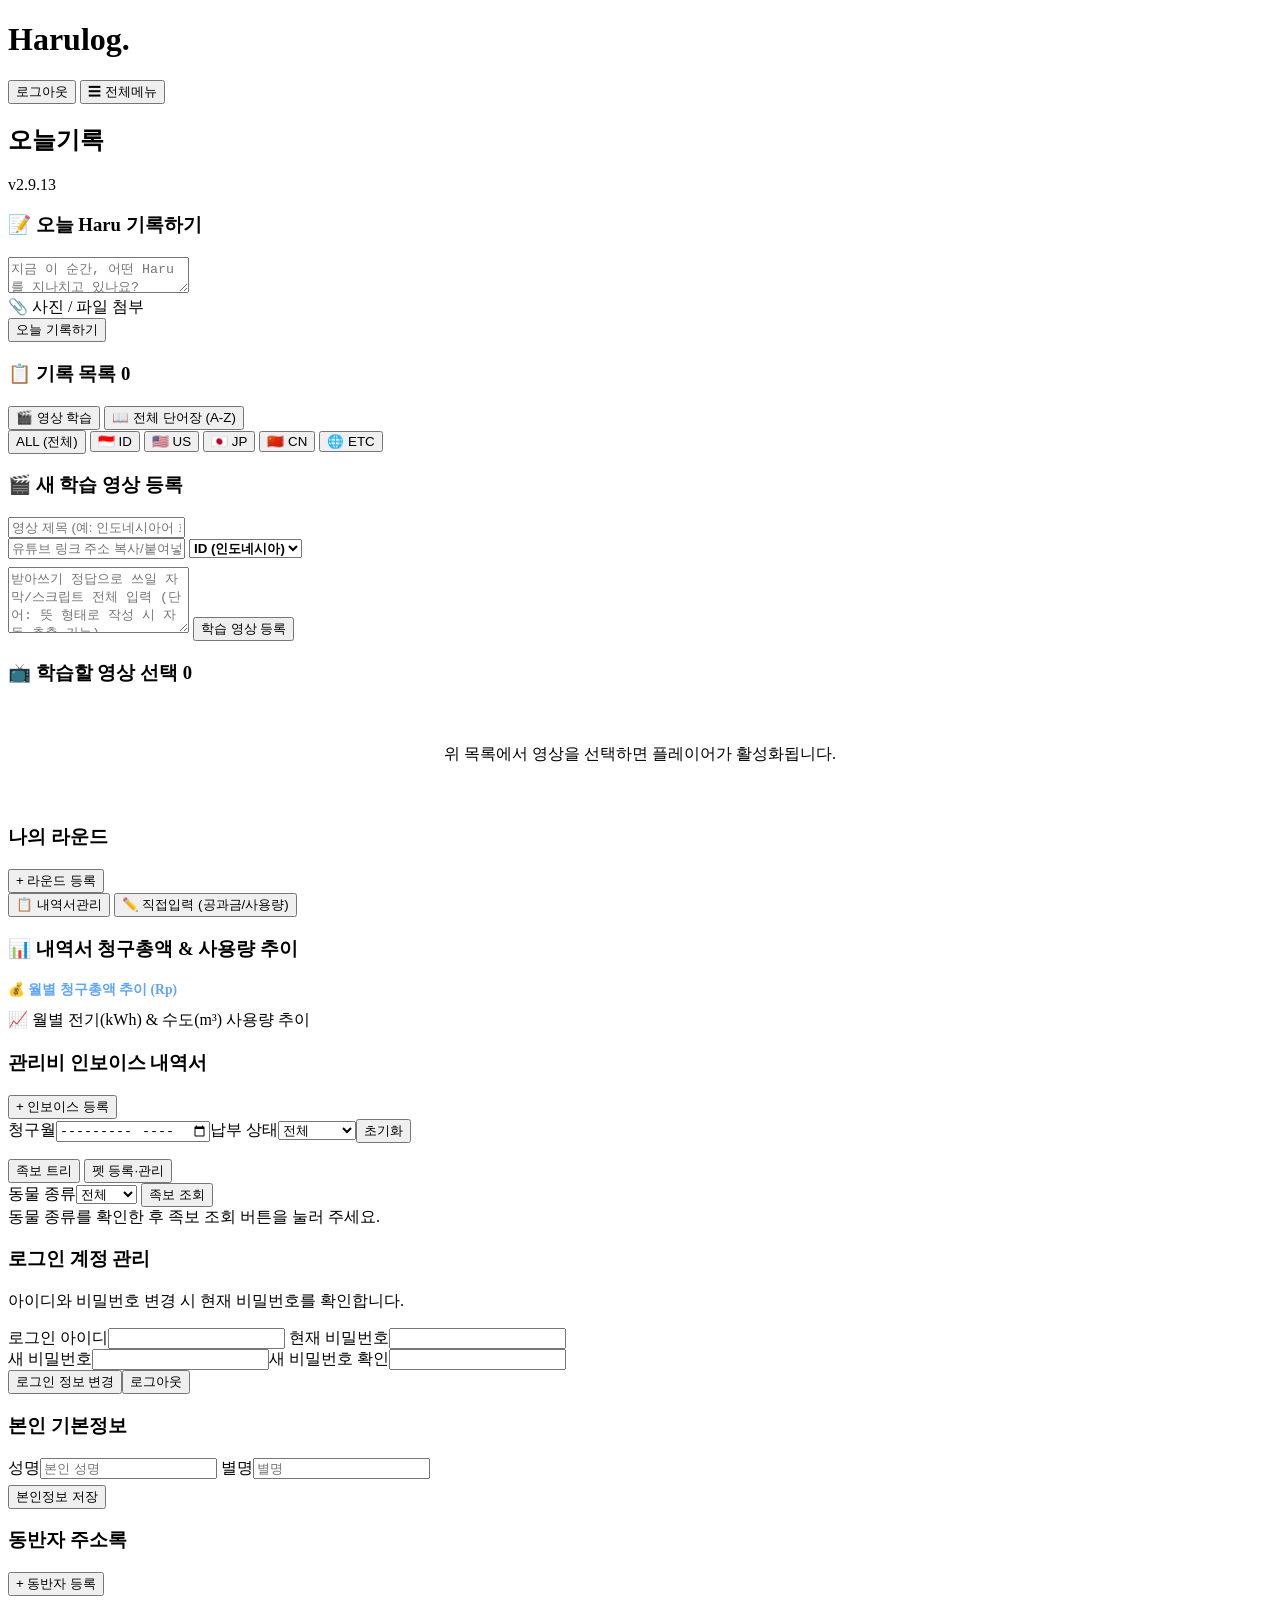
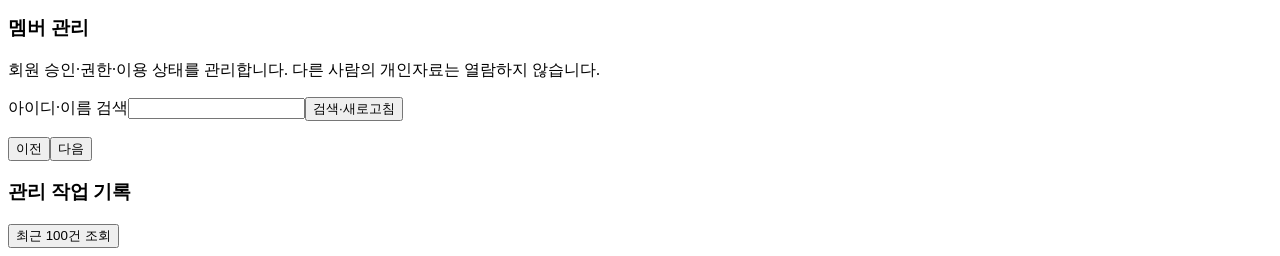
==== static/index.html @ b74c1098 "Update HaruLog for Cloudflare Pages (2026-10-30 15:25:50)" ====
<!DOCTYPE html>
<html lang="ko">
<head>
    <meta charset="UTF-8">
    <meta name="viewport" content="width=device-width, initial-scale=1.0, user-scalable=no, viewport-fit=cover">
    <title>HaruLog</title>
    <meta name="harulog-csrf" content="__HARULOG_CSRF__">
    <link rel="stylesheet" href="static/style.css?v=2.9.13">
</head>
<body>
    <div class="mobile-container">
        <!-- HaruLog v1.9.0: 확장 가능한 전체메뉴 -->
        <header class="app-header">
            <div class="header-bar">
                <div class="brand-lockup"><h1>Harulog<span>.</span></h1><span id="adminBadge" class="admin-badge" hidden>ADMIN</span></div>
                <button type="button" class="btn-log-action" onclick="logoutHaruLog()">로그아웃</button>
                <button type="button" id="menuToggle" class="menu-toggle" aria-expanded="false" aria-controls="mainMenu" onclick="toggleMainMenu()">☰ 전체메뉴</button>
            </div>
            <nav id="mainMenu" class="tab-menu" aria-label="메인메뉴" hidden>
                <button type="button" class="tab-btn active" data-tab="log-tab" aria-current="page" onclick="switchTab('log-tab', this)"><span aria-hidden="true">📝</span>오늘기록</button>
                <button type="button" class="tab-btn" data-tab="study-tab" onclick="switchTab('study-tab', this)"><span aria-hidden="true">📚</span>Haru스터디</button>
                <button type="button" class="tab-btn" data-tab="score-tab" onclick="switchTab('score-tab', this)"><span aria-hidden="true">⛳</span>스코어관리</button>
                <button type="button" class="tab-btn" data-tab="expense-tab" onclick="switchTab('expense-tab', this)"><span aria-hidden="true">🧾</span>공과금관리</button>
                <button type="button" class="tab-btn" data-tab="pets-tab" onclick="switchTab('pets-tab', this)"><span aria-hidden="true">🐾</span>펫스토리</button>
                <button type="button" class="tab-btn" data-tab="settings-tab" onclick="switchTab('settings-tab', this)"><span aria-hidden="true">⚙️</span>개인설정</button>
                <button type="button" id="adminMenu" class="tab-btn admin-only" data-tab="admin-tab" onclick="switchTab('admin-tab', this)" hidden><span aria-hidden="true">🔐</span>관리자</button>
            </nav>
        </header>
        <main id="mainContent">
            <p id="migrationNotice" class="input-card" role="status" hidden></p>
            <div class="page-heading"><h2 id="currentPageTitle" tabindex="-1">오늘기록</h2><span class="app-version">v2.9.13</span></div>
            <!-- 1. 오늘기록 탭 -->
            <section id="log-tab" class="tab-content active">
                <div class="input-card log-create-card">
                    <h3>📝 오늘 Haru 기록하기</h3>
                    <textarea id="logInput" placeholder="지금 이 순간, 어떤 Haru를 지나치고 있나요?"></textarea>
                    
                    <!-- 파일 첨부 영역 -->
                    <div class="file-attach-bar">
                        <label for="logFileInput" class="btn-file-select">
                            <span>📎 사진 / 파일 첨부</span>
                        </label>
                        <input type="file" id="logFileInput" accept="image/*,.pdf,.txt,.zip" style="display:none;" onchange="handleLogFileSelect(event)">
                        
                        <!-- 선택된 파일 미리보기 박스 -->
                        <div id="filePreviewWrap" class="file-preview-wrap" style="display:none;">
                            <div class="file-preview-info">
                                <img id="filePreviewImage" class="preview-thumb" style="display:none;" alt="미리보기">
                                <span id="filePreviewIcon" class="preview-icon">📄</span>
                                <span id="filePreviewName" class="preview-filename"></span>
                            </div>
                            <button type="button" class="btn-file-clear" onclick="clearSelectedLogFile()" title="첨부 취소">✕</button>
                        </div>
                    </div>

                    <button class="btn-submit" onclick="saveLog()">오늘 기록하기</button>
                </div>
                
                <!-- 타임라인 기록 목록 -->
                <div class="timeline-header">
                    <h3>📋 기록 목록 <span id="logCountBadge" class="count-badge">0</span></h3>
                </div>
                <div class="timeline" id="timelineContainer"></div>
            </section>

            <!-- 2. Haru스터디 탭 -->
            <section id="study-tab" class="tab-content">
                <!-- Haru스터디 상단 서브 탭 바 -->
                <div class="sub-tab-bar home-form-row">
                    <button type="button" id="subtabStudyVideoBtn" class="sub-tab-btn active" onclick="switchStudySubTab('video')">🎬 영상 학습</button>
                    <button type="button" id="subtabStudyVocabBtn" class="sub-tab-btn" onclick="switchStudySubTab('vocab')">📖 전체 단어장 (A-Z)</button>
                </div>

                <!-- 2-1. 영상 학습 영역 -->
                <div id="studyVideoView">
                    <!-- 언어별 스터디 선택 필터 바 -->
                    <div class="study-lang-filter-bar" id="studyLangFilterBar">
                        <button type="button" class="lang-filter-btn active" data-lang="ALL" onclick="filterStudyVideos('ALL', this)">ALL (전체)</button>
                        <button type="button" class="lang-filter-btn" data-lang="ID" onclick="filterStudyVideos('ID', this)">🇮🇩 ID</button>
                        <button type="button" class="lang-filter-btn" data-lang="US" onclick="filterStudyVideos('US', this)">🇺🇸 US</button>
                        <button type="button" class="lang-filter-btn" data-lang="JP" onclick="filterStudyVideos('JP', this)">🇯🇵 JP</button>
                        <button type="button" class="lang-filter-btn" data-lang="CN" onclick="filterStudyVideos('CN', this)">🇨🇳 CN</button>
                        <button type="button" class="lang-filter-btn" data-lang="ETC" onclick="filterStudyVideos('ETC', this)">🌐 ETC</button>
                    </div>

                    <div class="input-card">
                        <h3>🎬 새 학습 영상 등록</h3>
                        <input type="text" id="videoTitle" placeholder="영상 제목 (예: 인도네시아어 회화)">
                        <div class="home-form-row-top">
                            <input type="text" id="videoUrl" placeholder="유튜브 링크 주소 복사/붙여넣기" class="home-field-wide">
                            <select id="videoLanguage" style="flex:1; font-weight:600;">
                                <option value="ID" selected>ID (인도네시아)</option>
                                <option value="US">US (영어)</option>
                                <option value="JP">JP (일본어)</option>
                                <option value="CN">CN (중국어)</option>
                                <option value="ETC">ETC (기타)</option>
                            </select>
                        </div>
                        <textarea id="videoScript" placeholder="받아쓰기 정답으로 쓰일 자막/스크립트 전체 입력 (단어: 뜻 형태로 작성 시 자동 추출 가능)" style="height:60px; margin-top:8px;"></textarea>
                        <button class="btn-submit" onclick="saveVideo()">학습 영상 등록</button>
                    </div>
                    <div class="video-section">
                        <div class="video-section-header">
                            <h3>📺 학습할 영상 선택 <span id="videoCountBadge" class="count-badge">0</span></h3>
                            <button type="button" id="btnToggleVideoList" class="btn-toggle-list" onclick="toggleVideoListExpand()" style="display:none;">전체보기 ▾</button>
                        </div>
                        <div class="video-grid-list" id="videoBadgeContainer"></div>
                        <div class="player-wrapper" id="playerWrapper">
                            <div style="color:var(--text-muted); text-align:center; padding:40px 0;">위 목록에서 영상을 선택하면 플레이어가 활성화됩니다.</div>
                        </div>
                        <div class="selected-video-bar" id="selectedVideoBar" style="display:none;">
                            <span id="selectedVideoTitle" class="selected-video-title"></span>
                            <div class="home-compact-actions">
                                <button type="button" class="btn-edit-video" onclick="openScriptVocabModal()" style="border-color:#38bdf8; color:#38bdf8;">📖 단어장 생성</button>
                                <button type="button" class="btn-edit-video" onclick="openEditVideoModal()">✏️ 수정</button>
                                <button type="button" id="deleteVideoButton" class="btn-edit-video btn-delete-video" onclick="deleteSelectedVideo()">삭제</button>
                            </div>
                        </div>
                    </div>
                    <div class="study-workspace" id="studyWorkspace" style="display:none;">
                        <div class="input-card">
                            <h3>✍️ 실시간 받아쓰기 (Dictation)</h3>
                            <textarea id="dictationInput" placeholder="영상을 들으며 받아쓰기를 작성해보세요."></textarea>
                            <button type="button" id="saveDictationButton" class="btn-submit" onclick="saveDictation()" disabled>받아쓰기 저장</button>
                            <button class="btn-submit" onclick="checkDictation()" style="background-color: var(--point-color); color:#000;">정답 매칭 확인</button>
                            <div id="dictationResult" class="result-box"></div>
                        </div>
                        <div class="input-card">
                            <div class="toggle-header" onclick="toggleScript()">
                                <h3>📖 정답 스크립트 확인</h3>
                                <span id="toggleIcon">▼</span>
                            </div>
                            <div id="scriptContent" class="script-box" style="display:none;"></div>
                        </div>
                        <div class="input-card">
                            <div class="score-toolbar">
                                <h3 id="videoVocabTitle">🔑 영상 관계 단어장</h3>
                                <button type="button" class="btn-edit-video" onclick="openScriptVocabModal()">📖 스크립트로 단어장 생성</button>
                            </div>
                            <p class="score-help" id="videoVocabNotice">현재 선택된 영상에 등록된 단어들만 표시됩니다.</p>
                            <div class="home-form-row-top">
                                <input type="text" id="vocabWord" placeholder="단어" class="home-flex-fill">
                                <input type="text" id="vocabMeaning" placeholder="한국어 뜻" class="home-flex-fill">
                            </div>
                            <button class="btn-submit" onclick="saveVocab()">단어장 저장</button>
                            <div class="vocab-list home-margin-top" id="vocabContainer"></div>
                        </div>
                    </div>
                </div>

                <!-- 2-2. 신규 전체 단어장 별도 조회 화면 (알파벳순) -->
                <div id="studyVocabView" style="display:none;">
                    <div class="input-card home-margin-bottom">
                        <div style="display:flex; justify-content:space-between; align-items:center; margin-bottom:8px;">
                            <h3 style="margin:0;">📖 전체 단어장 (A-Z 알파벳순)</h3>
                            <span id="allVocabCountBadge" class="count-badge" style="font-size:0.85rem;">0단어</span>
                        </div>
                        <p class="score-help" style="margin-bottom:10px;">등록된 모든 어휘를 알파벳순으로 정렬하여 조회하고 검색할 수 있습니다.</p>
                        
                        <!-- 단어 검색창 -->
                        <div style="position:relative; margin-bottom:10px;">
                            <input type="text" id="allVocabSearchInput" placeholder="🔍 단어, 한국어 뜻, 출처 영상 제목 검색..." oninput="onSearchAllVocabInput()" style="width:100%; padding-left:12px;">
                        </div>

                        <!-- 단어 직접 추가 폼 (전체 화면용) -->
                        <details style="margin-top:6px; border-top:1px solid rgba(255,255,255,0.08); padding-top:8px;">
                            <summary style="cursor:pointer; font-size:0.85rem; color:#60a5fa; font-weight:600;">+ 새 단어 직접 추가하기</summary>
                            <div style="display:flex; flex-direction:column; gap:6px; margin-top:8px;">
                                <div class="home-compact-actions">
                                    <input type="text" id="allVocabWordInput" placeholder="단어 (예: selamat pagi)" class="home-flex-fill">
                                    <input type="text" id="allVocabMeaningInput" placeholder="한국어 뜻 (예: 좋은 아침)" class="home-flex-fill">
                                </div>
                                <div class="home-compact-actions">
                                    <select id="allVocabVideoSelect" style="flex:2; font-size:0.85rem;">
                                        <option value="">(연결 영상 없음 / 일반 단어)</option>
                                    </select>
                                    <button type="button" class="btn-submit" onclick="saveAllVocabDirect()" style="flex:1; margin-top:0;">추가</button>
                                </div>
                            </div>
                        </details>
                    </div>

                    <!-- 알파벳순 전체 단어 목록 -->
                    <div class="input-card">
                        <div class="score-toolbar home-heading-close">
                            <span style="font-size:0.85rem; color:var(--text-muted);">알파벳순 어휘 목록</span>
                            <button type="button" class="btn-log-action" onclick="loadAllVocabList()">🔄 새로고침</button>
                        </div>
                        <div class="vocab-list" id="allVocabListContainer"></div>
                    </div>
                </div>
            </section>
            <section id="score-tab" class="tab-content" aria-label="스코어관리">
                <div class="score-summary" id="scoreSummary"></div>
                <div id="scoreTrend" class="input-card"></div>
                <div class="score-toolbar"><h3>나의 라운드</h3><button type="button" class="btn-edit-video" onclick="newScoreRound()">+ 라운드 등록</button></div>
                <form id="scoreForm" class="input-card score-form" hidden>
                    <h3 id="scoreFormTitle">라운드 등록</h3>
                    <div class="score-fields">
                        <label>라운드 날짜<input id="scoreDate" type="date" required></label>
                        <label>본인 성명<input id="scorePlayer" type="text" maxlength="100" placeholder="본인"></label>
                    </div>
                    <label>본인 별명<input id="scoreNickname" type="text" maxlength="100" placeholder="개인설정에서 불러옵니다"></label>
                    <label>골프장명<input id="scoreClub" type="text" maxlength="150" placeholder="예: Riverside Golf Club" required></label>
                    <label>코스명 (선택)<input id="scoreCourse" type="text" maxlength="150" placeholder="예: A코스 / B코스"></label>
                    <div class="score-fields score-points">
                        <label>전반 9홀<input id="scoreFront" type="number" min="1" max="891" step="1" placeholder="자동 계산" readonly></label>
                        <label>후반 9홀<input id="scoreBack" type="number" min="1" max="891" step="1" placeholder="자동 계산" readonly></label>
                        <div class="score-total"><span>총점</span><strong id="scoreTotal">—</strong></div>
                    </div>
                    <p class="score-help">1~18홀의 실제 타수를 입력하면 전반·후반·총점이 자동 계산됩니다.</p>
                    <p id="scoreLegacyNotice" class="score-help"></p>
                    <div id="scoreHoleInputs"></div>
                    <details class="score-photo-details" open><summary>스코어카드 사진 (선택)</summary>
                        <input id="scorePhoto" type="file" accept="image/jpeg,image/png,image/webp" onchange="onScorePhotoChange()">
                        <img id="scorePhotoPreview" class="score-photo-preview" alt="스코어카드 사진" hidden>
                        <label id="scoreRemovePhotoLabel" class="score-remove" hidden><input id="scoreRemovePhoto" type="checkbox"> 저장된 사진 삭제</label>
                        <p class="score-help">사진을 보관하고 홀별 실제 타수를 직접 입력해 주세요. 사진을 선택하면 아래에 미리보기가 표시됩니다.</p>
                    </details>
                    <div class="score-toolbar"><h3>동반자 (선택)</h3><button type="button" class="btn-edit-video" onclick="addScoreCompanion()">+ 추가</button></div>
                    <div class="score-toolbar"><select id="scoreContactSelect" aria-label="저장된 동반자 선택"><option value="">저장된 동반자 선택</option></select><button type="button" class="btn-edit-video" onclick="addSavedScoreCompanion()">선택 추가</button></div>
                    <div id="scoreCompanions"></div>
                    <label>메모<textarea id="scoreMemo" maxlength="5000" placeholder="라운드 메모 (선택)"></textarea></label>
                    <div class="modal-actions"><button id="scoreSaveButton" type="submit" class="btn-submit">저장</button><button type="button" class="btn-cancel" onclick="cancelScoreEdit()">취소</button></div>
                    <p id="scoreFormStatus" class="score-help" role="status" aria-live="polite"></p>
                </form>
                <div id="scoreListStatus" class="score-help" role="status"></div>
                <div id="scoreRoundList" class="score-round-list"></div>
            </section>
            <section id="expense-tab" class="tab-content" aria-label="공과금관리">
                <!-- 상단 서브 탭 바 -->
                <div class="sub-tab-bar home-form-row">
                    <button type="button" id="subtabInvoiceBtn" class="sub-tab-btn active" onclick="switchExpenseSubTab('invoice')">📋 내역서관리</button>
                    <button type="button" id="subtabUtilityBtn" class="sub-tab-btn" onclick="switchExpenseSubTab('utility')">✏️ 직접입력 (공과금/사용량)</button>
                </div>

                <!-- 1. 기존 내역서(인보이스) 관리 영역 -->
                <div id="expenseInvoiceView">
                    <div class="score-summary" id="invoiceSummary"></div>

                    <!-- 내역서 청구총액 & 전기·수도 사용량 추이 그래프 카드 -->
                    <div id="invoiceChartsCard" class="input-card home-margin-bottom">
                        <h3 class="home-heading-gap">📊 내역서 청구총액 &amp; 사용량 추이</h3>
                        <div class="home-margin-bottom">
                            <div class="home-caption-row">
                                <span style="font-size:0.85rem; color:#60a5fa; font-weight:700;">💰 월별 청구총액 추이 (Rp)</span>
                            </div>
                            <div id="invoiceFeeChart"></div>
                        </div>
                        <div style="border-top:1px solid rgba(255,255,255,0.08); padding-top:10px;">
                            <div class="home-caption-row">
                                <span class="home-usage-label">📈 월별 전기(kWh) &amp; 수도(m³) 사용량 추이</span>
                            </div>
                            <div id="invoiceUsageChart"></div>
                        </div>
                    </div>

                    <div class="score-toolbar"><h3>관리비 인보이스 내역서</h3><button type="button" class="btn-edit-video" onclick="newInvoice()">+ 인보이스 등록</button></div>
                    <form id="invoiceForm" class="input-card invoice-form" hidden>
                        <h3 id="invoiceFormTitle">인보이스 등록</h3>
                        <label class="input-label" for="invoicePhoto">인보이스 사진 (선택하면 자동 인식)</label>
                        <input id="invoicePhoto" type="file" accept="image/jpeg,image/png,image/webp" onchange="onInvoicePhotoChange()">
                        <img id="invoicePhotoPreview" class="score-photo-preview" alt="관리비 인보이스 미리보기" hidden>
                        <label id="invoiceRemovePhotoLabel" class="score-remove" hidden><input type="checkbox" id="invoiceRemovePhoto"> 저장된 사진 삭제</label>
                        <button id="invoiceOcrButton" type="button" class="btn-cancel" onclick="recognizeInvoice()">사진 다시 읽기</button>
                        <p id="invoiceOcrStatus" class="score-help" role="status" aria-live="polite"></p>
                        <button id="invoiceAiButton" type="button" class="btn-cancel" onclick="recognizeInvoice(true)" hidden>OCR 누락·불일치 항목 AI로 보완</button>
                        <button id="invoiceApplyOcr" type="button" class="btn-cancel" onclick="applyInvoiceOcr(true)" hidden>인식값 적용 (입력내용 교체)</button>
                        <details id="invoiceOcrWrap" hidden><summary>인식 원문 확인</summary><pre id="invoiceOcrText"></pre></details>
                        <p class="score-help">사진 없이 직접 입력할 수 있습니다. 금액은 Rp 기준이며, 인식값은 저장 전에 반드시 확인해 주세요.</p>
                        <div class="score-fields"><label>청구월<input id="invoiceMonth" type="month" required></label><label>인보이스 번호<input id="invoiceNumber" type="text" maxlength="100"></label></div>
                        <label>건물 / 아파트<input id="invoiceProperty" type="text" maxlength="150" placeholder="건물명"></label>
                        <div class="score-fields"><label>동 / 호수<input id="invoiceUnit" type="text" maxlength="80"></label><label>납기일<input id="invoiceDue" type="date"></label></div>
                        <details class="invoice-meter-details"><summary>사용기간 · 전기/수도 검침 정보</summary>
                            <div class="score-fields"><label>사용 시작일<input id="invoicePeriodStart" type="date"></label><label>사용 종료일<input id="invoicePeriodEnd" type="date"></label></div>
                            <div id="invoiceMeterFields"></div>
                        </details>
                        <div class="score-toolbar"><h3>청구 항목 (Rp)</h3><button type="button" class="btn-edit-video" onclick="addInvoiceItem()">+ 항목</button></div>
                        <div id="invoiceItems"></div>

                        <!-- 전기세 소계, 수도세 소계, 항목 총합계 표시 영역 -->
                        <div class="invoice-subtotals-card" style="background:rgba(255,255,255,0.03); border:1.5px solid var(--border-color); border-radius:6px; padding:10px 14px; margin-top:8px; margin-bottom:10px;">
                            <div class="home-summary-row">
                                <span class="home-usage-label">⚡ 전기 소계 (사용요금+공용설비+세금+행정비)</span>
                                <strong id="invoiceElecSubtotal" style="color:#fbbf24; font-size:0.95rem;">Rp 0</strong>
                            </div>
                            <div class="home-summary-row">
                                <span style="font-size:0.85rem; color:#06b6d4; font-weight:700;">💧 수도 소계 (사용요금+기본료)</span>
                                <strong id="invoiceWaterSubtotal" style="color:#67e8f9; font-size:0.95rem;">Rp 0</strong>
                            </div>
                            <div style="display:flex; justify-content:space-between; align-items:center; border-top:1px dashed rgba(255,255,255,0.15); padding-top:6px;">
                                <span style="font-size:0.9rem; color:#fff; font-weight:700;">📋 항목 합계 (청구 항목 총합)</span>
                                <strong id="invoiceItemsTotal" style="color:#a78bfa; font-size:1.05rem;">Rp 0</strong>
                            </div>
                        </div>

                        <label>인보이스 청구총액 (Rp)<input id="invoiceBilled" type="number" min="0" max="9999999999999" step="1" required oninput="updateInvoiceTotal()"></label>
                        <button type="button" class="btn-log-action" onclick="copyInvoiceSum()">항목 합계를 청구총액에 적용</button>
                        <p id="invoiceDifference" class="score-help" role="status"></p>
                        <div class="score-fields"><label>납부 상태<select id="invoicePaid" onchange="updateInvoicePaid()"><option value="0">미납</option><option value="1">납부 완료</option></select></label><label>납부일<input id="invoicePaidDate" type="date" disabled></label></div>
                        <label>메모<textarea id="invoiceMemo" maxlength="5000"></textarea></label>
                        <div class="modal-actions"><button id="invoiceSaveButton" type="submit" class="btn-submit">저장</button><button type="button" class="btn-cancel" onclick="cancelInvoiceEdit()">취소</button></div>
                        <p id="invoiceFormStatus" class="score-help" role="status" aria-live="polite"></p>
                    </form>
                    <div class="invoice-filters"><label>청구월<input id="invoiceFilterMonth" type="month" onchange="renderInvoices()"></label><label>납부 상태<select id="invoiceFilterPaid" onchange="renderInvoices()"><option value="">전체</option><option value="0">미납</option><option value="1">납부 완료</option></select></label><button type="button" class="btn-log-action" onclick="resetInvoiceFilters()">초기화</button></div>
                    <p id="invoiceListStatus" class="score-help" role="status"></p>
                    <div id="invoiceList" class="score-round-list"></div>
                </div>

                <!-- 2. 신규 공과금 직접입력 영역 -->
                <div id="expenseUtilityView" style="display:none;">
                    <!-- 최근 연도 합산 및 각 항목 소계 요약 카드 -->
                    <div class="utility-year-summary" id="utilitySummary"></div>

                    <!-- 월별 공과금 금액 추이 그래프 -->
                    <div class="input-card home-margin-bottom">
                        <h3 class="home-heading-close">📊 월별 공과금 금액 추이</h3>
                        <div id="utilityFeeChart"></div>
                    </div>

                    <div class="score-toolbar">
                        <h3>월별 공과금 기록</h3>
                        <button type="button" class="btn-edit-video" onclick="newUtilityRecord()">+ 공과금 직접입력</button>
                    </div>

                    <!-- 직접입력 폼 (사용량 입력 제거 및 2열 컴팩트 배치) -->
                    <form id="utilityForm" class="input-card invoice-form" hidden>
                        <h3 id="utilityFormTitle">월별 공과금 직접입력</h3>
                        <p class="score-help">내역서 없이 전기세, 수도세, 가스비, 통신비 등을 월별로 직접 입력하고 그래프로 관리합니다.</p>

                        <div class="score-fields">
                            <label>청구월 (YYYY-MM)
                                <input id="utilityMonth" type="month" required>
                            </label>
                            <label>⚡ 전기세
                                <input id="utilityElecFee" type="number" min="0" step="1" placeholder="전기요금" oninput="updateUtilityTotalCalc()">
                            </label>
                        </div>

                        <div class="score-fields">
                            <label>💧 수도세
                                <input id="utilityWaterFee" type="number" min="0" step="1" placeholder="수도요금" oninput="updateUtilityTotalCalc()">
                            </label>
                            <label>🔥 가스비
                                <input id="utilityGasFee" type="number" min="0" step="1" placeholder="가스요금" oninput="updateUtilityTotalCalc()">
                            </label>
                        </div>

                        <div class="score-fields">
                            <label>📱 통신비 (인터넷/모바일)
                                <input id="utilityTelecomFee" type="number" min="0" step="1" placeholder="통신요금" oninput="updateUtilityTotalCalc()">
                            </label>
                            <label>🏢 기타 관리비
                                <input id="utilityOtherFee" type="number" min="0" step="1" placeholder="기타 요금" oninput="updateUtilityTotalCalc()">
                            </label>
                        </div>

                        <div class="invoice-sum" style="margin:8px 0 4px 0;">
                            <span>청구총액</span>
                            <input id="utilityTotalFee" type="number" min="0" step="1" placeholder="소계 자동 합산" style="font-size:16px; font-weight:bold; color:#38bdf8; max-width:180px; text-align:right;">
                        </div>
                        <p id="utilityAutoSumNotice" class="score-help" style="color:#93c5fd; margin-bottom:6px;"></p>

                        <label>메모<textarea id="utilityMemo" maxlength="5000" placeholder="납부일자, 계좌, 특이사항 등" style="height:50px;"></textarea></label>
                        <div class="modal-actions">
                            <button id="utilitySaveBtn" type="submit" class="btn-submit">공과금 저장</button>
                            <button type="button" class="btn-cancel" onclick="cancelUtilityEdit()">취소</button>
                        </div>
                        <p id="utilityFormStatus" class="score-help" role="status" aria-live="polite"></p>
                    </form>

                    <p id="utilityListStatus" class="score-help" role="status"></p>
                    <div id="utilityRecordList" class="score-round-list"></div>
                </div>
            </section>
            <section id="pets-tab" class="tab-content" aria-label="펫스토리">
                <div class="pet-subtabs">
                    <button type="button" id="petPedigreeTabButton" class="sub-tab-btn active" onclick="switchPetView('pedigree')">족보 트리</button>
                    <button type="button" id="petListTabButton" class="sub-tab-btn" onclick="switchPetView('list')">펫 등록·관리</button>
                </div>
                <div id="petListView" style="display:none">
                    <form id="petForm" class="input-card pet-form" onsubmit="savePet(event)">
                        <h3 id="petFormTitle">🐾 반려동물 등록</h3>
                        <input id="petId" type="hidden">
                        <div class="pet-fields">
                            <label>이름 *<input id="petName" type="text" maxlength="100" required></label>
                            <label>동물 종류 *<select id="petSpecies" onchange="fillPetParentOptions()"><option value="cat">고양이</option><option value="dog">개</option><option value="bird">새</option><option value="rabbit">토끼</option><option value="fish">물고기</option><option value="reptile">파충류</option><option value="other">기타</option></select></label>
                            <label>성별 *<select id="petSex"><option value="unknown">미확인</option><option value="male">수컷</option><option value="female">암컷</option></select></label>
                            <label>상태<select id="petStatus"><option value="active">활동</option><option value="deceased">사망</option><option value="transferred">분양·이관</option><option value="inactive">비활성</option></select></label>
                            <label>생년월일<input id="petBirthDate" type="date"></label>
                            <label>세대 *<input id="petGeneration" type="number" min="1" max="50" value="1" required onchange="fillPetParentOptions()"></label>
                            <label>부(수컷)<select id="petSireId"><option value="">미등록</option></select></label>
                            <label>모(암컷)<select id="petDamId"><option value="">미등록</option></select></label>
                            <label>사진<input id="petPhoto" type="file" accept="image/jpeg,image/png,image/webp"></label>
                        </div>
                        <p class="score-help">세대를 직접 입력하세요. 부·모는 같은 종류의 바로 앞 세대에서 선택합니다. 1세대에는 부모를 연결하지 않습니다.</p>
                        <div id="petFormStatus" class="settings-status" role="status"></div>
                        <div class="pet-actions"><button type="submit" class="btn-submit">저장</button><button type="button" class="btn-cancel" onclick="resetPetForm()">새로 입력</button></div>
                    </form>
                    <div class="input-card">
                        <div class="score-toolbar"><h3>반려동물 목록 <span id="petCountBadge" class="count-badge">0</span></h3><input id="petSearch" type="search" placeholder="이름·종류 검색" oninput="renderPets()"></div>
                        <div id="petList" class="pet-card-grid"></div>
                    </div>
                </div>
                <div id="petPedigreeView">
                    <div class="input-card">
                        <div class="pet-pedigree-toolbar">
                            <label>동물 종류<select id="petPedigreeSpecies" onchange="clearPetPedigreeResult()"><option value="">전체</option><option value="cat">고양이</option><option value="dog">개</option><option value="bird">새</option><option value="rabbit">토끼</option><option value="fish">물고기</option><option value="reptile">파충류</option><option value="other">기타</option></select></label>
                            <button type="button" class="btn-submit" onclick="loadPetPedigree()">족보 조회</button>
                        </div>
                    </div>
                    <div id="petPedigreeTree" class="pet-pedigree-tree"><div class="video-empty-notice">동물 종류를 확인한 후 족보 조회 버튼을 눌러 주세요.</div></div>
                </div>
                <div id="petDetailModal" class="modal-overlay" style="display:none" onclick="if(event.target===this)closePetDetail()">
                    <section class="modal-card pet-detail-card" role="dialog" aria-modal="true" aria-labelledby="petDetailTitle">
                        <div class="modal-header"><h3 id="petDetailTitle">펫 상세</h3><button type="button" class="btn-close-modal" onclick="closePetDetail()">✕</button></div>
                        <div id="petDetailSummary" class="pet-detail-summary"></div>
                        <form id="petRecordForm" class="pet-record-form" onsubmit="savePetRecord(event)">
                            <input id="petRecordPetId" type="hidden">
                            <label>기록일<input id="petRecordDate" type="date" required></label>
                            <label>기록<textarea id="petRecordContent" maxlength="3000" rows="3" required placeholder="성장, 건강, 교배, 일상 기록"></textarea></label>
                            <label>관련 사진<input id="petRecordPhoto" class="pet-file-input" type="file" accept="image/jpeg,image/png,image/webp"></label>
                            <button class="btn-submit" type="submit">기록 추가</button><p id="petRecordStatus" class="settings-status" role="status"></p>
                        </form>
                        <div id="petRecordList" class="pet-record-list"></div>
                    </section>
                </div>
            </section>
            <section id="settings-tab" class="tab-content" aria-label="개인설정">
                <form id="accountForm" class="input-card settings-form">
                    <h3>로그인 계정 관리</h3><p class="score-help">아이디와 비밀번호 변경 시 현재 비밀번호를 확인합니다.</p>
                    <label>로그인 아이디<input id="accountUsername" autocomplete="username" minlength="3" maxlength="64" required></label>
                    <label>현재 비밀번호<input id="accountCurrentPassword" type="password" autocomplete="current-password" maxlength="256" required></label>
                    <div class="score-fields"><label>새 비밀번호<input id="accountNewPassword" type="password" autocomplete="new-password" minlength="8" maxlength="256" required></label><label>새 비밀번호 확인<input id="accountConfirmPassword" type="password" autocomplete="new-password" minlength="8" maxlength="256" required></label></div>
                    <button id="accountSave" class="btn-submit" type="submit">로그인 정보 변경</button><button class="btn-cancel" type="button" onclick="logoutHaruLog()">로그아웃</button>
                    <p id="accountStatus" role="status" class="settings-status"></p>
                </form>
                <form id="profileForm" class="input-card settings-form">
                    <h3>본인 기본정보</h3>
                    <div class="score-fields">
                        <label>성명<input id="profileName" type="text" maxlength="100" placeholder="본인 성명" required></label>
                        <label>별명<input id="profileNickname" type="text" maxlength="100" placeholder="별명"></label>
                    </div>
                    <button id="profileSave" class="btn-submit" type="submit" style="margin-top:6px;">본인정보 저장</button>
                    <p id="profileStatus" class="score-help" role="status"></p>
                </form>
                <div class="score-toolbar"><h3>동반자 주소록</h3><button type="button" class="btn-edit-video" onclick="editContact()">+ 동반자 등록</button></div>
                <form id="contactForm" class="input-card settings-form" hidden>
                    <h3 id="contactFormTitle">동반자 등록</h3>
                    <div class="score-fields">
                        <label>성명<input id="contactName" type="text" maxlength="100" required></label>
                        <label>별명<input id="contactNickname" type="text" maxlength="100"></label>
                    </div>
                    <div class="score-fields">
                        <label>연락처<input id="contactPhone" type="tel" maxlength="80"></label>
                        <label>주소<input id="contactAddress" type="text" maxlength="500"></label>
                    </div>
                    <label>메모<textarea id="contactMemo" maxlength="2000" style="height:55px;"></textarea></label>
                    <div class="modal-actions"><button id="contactSave" class="btn-submit" type="submit">저장</button><button type="button" class="btn-cancel" onclick="closeContactForm()">취소</button></div>
                    <p id="contactStatus" class="score-help" role="status"></p>
                </form>
                <p id="settingsStatus" class="score-help" role="status"></p>
                <div id="contactList"></div>
            </section>
            <section id="admin-tab" class="tab-content" aria-label="관리자">
                <div class="input-card"><h3>멤버 관리</h3><p class="score-help">회원 승인·권한·이용 상태를 관리합니다. 다른 사람의 개인자료는 열람하지 않습니다.</p><label>아이디·이름 검색<input id="memberSearch" maxlength="100"></label><button class="btn-edit-video" type="button" onclick="loadMembers(1)">검색·새로고침</button><p id="memberCount"></p></div>
                <form id="memberForm" class="input-card settings-form" hidden novalidate><h3 id="memberEditTitle">멤버 수정</h3>
                <label>아이디<input id="memberUsername" minlength="3" maxlength="64" required autocomplete="off"></label><label>이름<input id="memberName" maxlength="100" required></label>
                <div class="score-fields"><label>권한<select id="memberRole"><option value="user">일반 사용자</option><option value="admin">관리자</option></select></label><label>상태<select id="memberStatus"><option value="pending">승인 대기</option><option value="active">사용 중</option><option value="suspended">이용 정지</option><option value="deleted">삭제 처리</option></select></label></div>
                <label>새 비밀번호 (재설정할 때만)<input id="memberNewPassword" type="password" minlength="8" maxlength="256" autocomplete="new-password"></label>
                <label>관리자 본인의 현재 비밀번호 <span class="required-mark">* 저장 필수</span><input id="memberAdminPassword" type="password" maxlength="256" autocomplete="current-password" required></label>
                <div class="modal-actions"><button id="memberSave" class="btn-submit" type="submit">저장</button><button id="memberDelete" class="btn-cancel" type="button">멤버 삭제</button><button class="btn-cancel" type="button" onclick="document.getElementById('memberForm').hidden=true">닫기</button></div><p id="memberFormStatus" role="status"></p></form>
                <p id="adminStatus" role="status"></p><div id="memberList"></div><div class="modal-actions"><button id="memberPrev" type="button" class="btn-cancel" onclick="loadMembers(adminPage-1)">이전</button><button id="memberNext" type="button" class="btn-cancel" onclick="loadMembers(adminPage+1)">다음</button></div>
                <div class="input-card"><h3>관리 작업 기록</h3><button type="button" class="btn-edit-video" onclick="loadAdminAudit()">최근 100건 조회</button><div id="adminAudit" class="admin-audit"></div></div>
            </section>
        </main>
    </div>

    <!-- 오늘기록 수정 모달 -->
    <div id="editLogModal" class="modal-overlay" style="display:none;" onclick="handleLogModalOverlayClick(event)">
        <div class="modal-card">
            <div class="modal-header">
                <h3>📝 기록 수정</h3>
                <button type="button" class="btn-close-modal" onclick="closeEditLogModal()">✕</button>
            </div>
            <div class="modal-body">
                <label class="input-label" for="editLogContent">기록 내용</label>
                <textarea id="editLogContent" placeholder="기록 내용을 입력하세요." style="height:100px;"></textarea>
                
                <!-- 기존 파일 정보 -->
                <div id="editExistingFileBox" class="existing-file-box" style="display:none;">
                    <span class="file-label">기존 첨부파일:</span>
                    <div class="existing-file-content">
                        <span id="editExistingFileName" class="existing-filename"></span>
                        <label class="checkbox-label">
                            <input type="checkbox" id="editRemoveFileCheckbox"> 파일 삭제
                        </label>
                    </div>
                </div>

                <!-- 파일 교체/새로 첨부 -->
                <label class="input-label home-margin-top">파일 교체 / 새로 첨부</label>
                <input type="file" id="editLogFileInput" accept="image/*,.pdf,.txt,.zip">
                
                <div class="modal-actions">
                    <button type="button" class="btn-submit home-flex-fill" onclick="saveEditedLog()">수정 완료</button>
                    <button type="button" class="btn-cancel home-flex-fill" onclick="closeEditLogModal()">취소</button>
                </div>
            </div>
        </div>
    </div>

    <!-- 영상 수정 모달 -->
    <div id="editVideoModal" class="modal-overlay" style="display:none;" onclick="handleModalOverlayClick(event)">
        <div class="modal-card">
            <div class="modal-header">
                <h3>🎬 학습 영상 정보 수정</h3>
                <button type="button" class="btn-close-modal" onclick="closeEditVideoModal()">✕</button>
            </div>
            <div class="modal-body">
                <label class="input-label" for="editVideoTitle">영상 제목</label>
                <input type="text" id="editVideoTitle" placeholder="영상 제목 (예: TED 영어 회화)">
                <div class="home-form-row-top">
                    <div class="home-field-wide">
                        <label class="input-label" for="editVideoUrl">유튜브 주소</label>
                        <input type="text" id="editVideoUrl" placeholder="유튜브 링크 주소 복사/붙여넣기">
                    </div>
                    <div class="home-flex-fill">
                        <label class="input-label" for="editVideoLanguage">언어 구분</label>
                        <select id="editVideoLanguage" style="width:100%; height:42px; margin-top:6px; font-weight:600;">
                            <option value="ID">ID (인도네시아)</option>
                            <option value="US">US (영어)</option>
                            <option value="JP">JP (일본어)</option>
                            <option value="CN">CN (중국어)</option>
                            <option value="ETC">ETC (기타)</option>
                        </select>
                    </div>
                </div>
                <label class="input-label" for="editVideoScript" style="margin-top:8px;">정답 스크립트</label>
                <textarea id="editVideoScript" placeholder="받아쓰기 정답으로 쓰일 자막/스크립트 전체 입력" style="height:120px;"></textarea>
                <div class="modal-actions">
                    <button type="button" class="btn-submit home-flex-fill" onclick="saveEditedVideo()">수정 완료</button>
                    <button type="button" class="btn-cancel home-flex-fill" onclick="closeEditVideoModal()">취소</button>
                </div>
            </div>
        </div>
    </div>

    <!-- 스크립트 단어장 생성 모달 -->
    <div id="scriptVocabModal" class="modal-overlay" style="display:none;" onclick="handleScriptVocabModalClick(event)">
        <div class="modal-card" style="max-height:85vh; display:flex; flex-direction:column;">
            <div class="modal-header">
                <h3>📖 영상 스크립트 단어장 생성</h3>
                <button type="button" class="btn-close-modal" onclick="closeScriptVocabModal()">✕</button>
            </div>
            <div class="modal-body" style="overflow-y:auto; flex:1;">
                <p id="scriptVocabDesc" class="score-help home-heading-gap">스크립트에서 추출된 단어 목록입니다. 한국어 뜻을 확인/수정 후 일괄 등록할 수 있습니다.</p>
                <div id="scriptVocabList" style="display:flex; flex-direction:column; gap:8px;"></div>
                <div style="margin-top:12px; display:flex; gap:8px;">
                    <button type="button" class="btn-edit-video" onclick="addScriptVocabRow()">+ 단어 직접 추가</button>
                </div>
                <div class="modal-actions" style="margin-top:16px;">
                    <button type="button" class="btn-submit home-flex-fill" onclick="saveScriptVocabBatch()">선택 단어 일괄 저장</button>
                    <button type="button" class="btn-cancel home-flex-fill" onclick="closeScriptVocabModal()">닫기</button>
                </div>
            </div>
        </div>
    </div>

    <!-- 이미지 확대 라이트박스 모달 -->
    <div id="imageLightboxModal" class="lightbox-overlay" style="display:none;" onclick="closeImageLightbox()">
        <img id="lightboxImage" class="lightbox-image" src="" alt="확대 이미지">
    </div>

    <script src="static/session.js?v=2.9.13"></script>
    <script src="static/common.js?v=2.9.13"></script>
    <script src="static/app.js?v=2.9.13"></script>
    <script src="static/score.js?v=2.9.13"></script>
    <script src="static/invoice.js?v=2.9.13"></script>
    <script src="static/settings.js?v=2.9.13"></script>
    <script src="static/utility.js?v=2.9.13"></script>
    <script src="static/pets.js?v=2.9.13"></script>
    <script src="static/admin.js?v=2.9.13"></script>
</body>
</html>
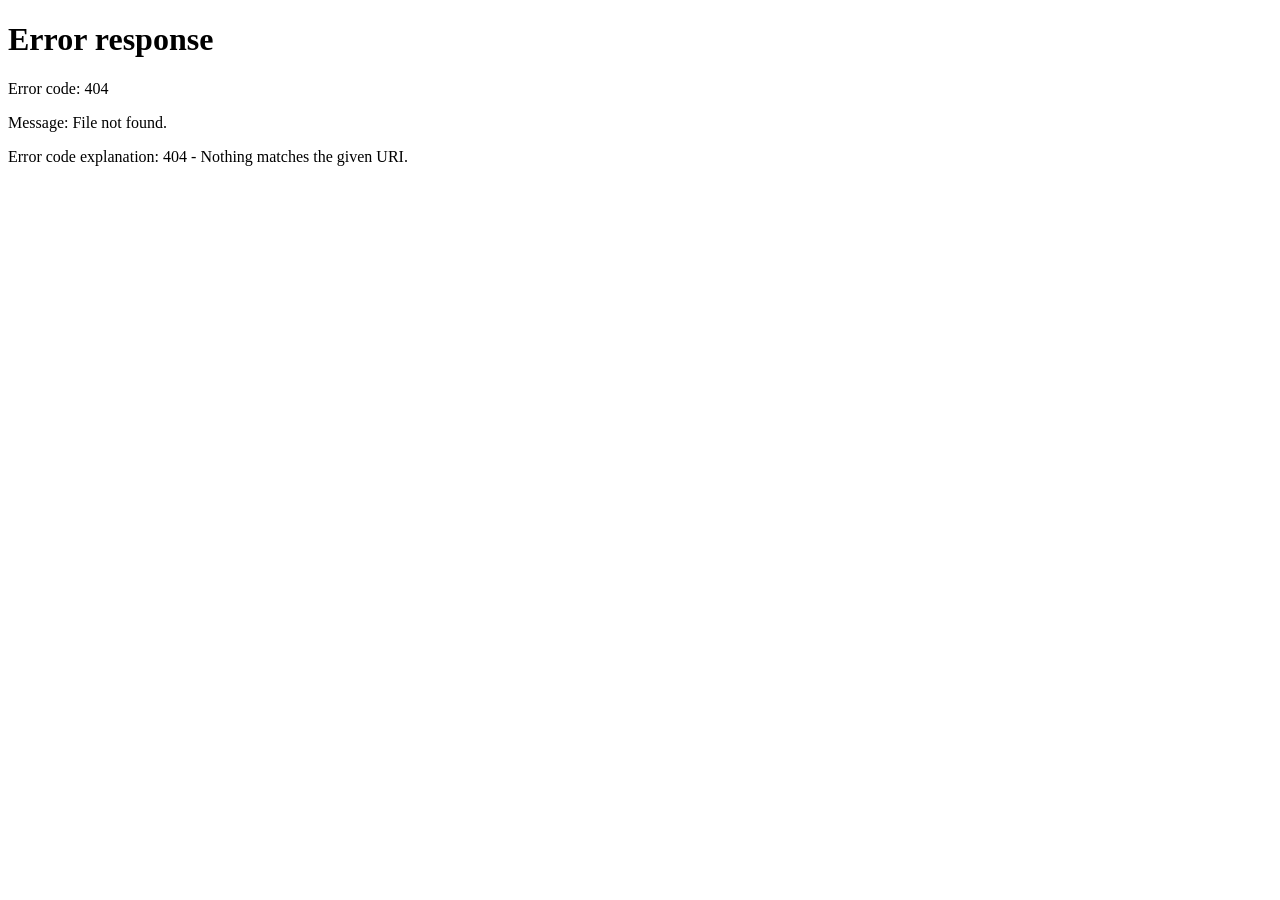
==== commit 0f2464b2: "Bump version to v2.9.15 and introduce version manager" ====
--- a/static/index.html
+++ b/static/index.html
@@ -5,11 +5,11 @@
     <meta name="viewport" content="width=device-width, initial-scale=1.0, user-scalable=no, viewport-fit=cover">
     <title>HaruLog</title>
     <meta name="harulog-csrf" content="__HARULOG_CSRF__">
-    <link rel="stylesheet" href="static/style.css?v=2.9.13">
+    <link rel="stylesheet" href="static/style.css?v=2.9.15">
 </head>
 <body>
     <div class="mobile-container">
-        <!-- HaruLog v1.9.0: 확장 가능한 전체메뉴 -->
+        <!-- HaruLog v2.9.15: 확장 가능한 전체메뉴 -->
         <header class="app-header">
             <div class="header-bar">
                 <div class="brand-lockup"><h1>Harulog<span>.</span></h1><span id="adminBadge" class="admin-badge" hidden>ADMIN</span></div>
@@ -28,7 +28,7 @@
         </header>
         <main id="mainContent">
             <p id="migrationNotice" class="input-card" role="status" hidden></p>
-            <div class="page-heading"><h2 id="currentPageTitle" tabindex="-1">오늘기록</h2><span class="app-version">v2.9.13</span></div>
+            <div class="page-heading"><h2 id="currentPageTitle" tabindex="-1">오늘기록</h2><span class="app-version">v2.9.15</span></div>
             <!-- 1. 오늘기록 탭 -->
             <section id="log-tab" class="tab-content active">
                 <div class="input-card log-create-card">
@@ -572,14 +572,14 @@
         <img id="lightboxImage" class="lightbox-image" src="" alt="확대 이미지">
     </div>
 
-    <script src="static/session.js?v=2.9.13"></script>
-    <script src="static/common.js?v=2.9.13"></script>
-    <script src="static/app.js?v=2.9.13"></script>
-    <script src="static/score.js?v=2.9.13"></script>
-    <script src="static/invoice.js?v=2.9.13"></script>
-    <script src="static/settings.js?v=2.9.13"></script>
-    <script src="static/utility.js?v=2.9.13"></script>
-    <script src="static/pets.js?v=2.9.13"></script>
-    <script src="static/admin.js?v=2.9.13"></script>
+    <script src="static/session.js?v=2.9.15"></script>
+    <script src="static/common.js?v=2.9.15"></script>
+    <script src="static/app.js?v=2.9.15"></script>
+    <script src="static/score.js?v=2.9.15"></script>
+    <script src="static/invoice.js?v=2.9.15"></script>
+    <script src="static/settings.js?v=2.9.15"></script>
+    <script src="static/utility.js?v=2.9.15"></script>
+    <script src="static/pets.js?v=2.9.15"></script>
+    <script src="static/admin.js?v=2.9.15"></script>
 </body>
 </html>
--- a/static/static/style.css
+++ b/static/static/style.css
@@ -0,0 +1,570 @@
+:root {
+    --bg-black: #000000;
+    --bg-card: #15181e;
+    --bg-card-hover: #1c2028;
+    --bg-input: #1f232b;
+    --text-main: #ffffff;
+    --text-muted: #9ca3af;
+    --point-color: #bb86fc;
+    --border-color: #525866;
+    --border-hover: #bb86fc;
+    --success-color: #30d158;
+    --danger-color: #ff453a;
+}
+* { box-sizing: border-box; margin: 0; padding: 0; -webkit-tap-highlight-color: transparent; }
+body { background-color: var(--bg-black); color: var(--text-main); font-family: -apple-system, BlinkMacSystemFont, "Segoe UI", Roboto, Helvetica, Arial, sans-serif; display: flex; justify-content: center; }
+.mobile-container { width: 100%; max-width: 480px; height: 100vh; display: flex; flex-direction: column; border-left: 1px solid var(--border-color); border-right: 1px solid var(--border-color); background-color: var(--bg-black); }
+header { padding: 14px 18px; border-bottom: 1px solid var(--border-color); display: flex; justify-content: space-between; align-items: center; }
+header h1 span { color: var(--point-color); }
+.brand-lockup{display:flex;align-items:center;gap:9px;min-width:0}.brand-lockup h1{white-space:nowrap}
+.admin-badge{display:inline-flex;align-items:center;padding:3px 7px;border:1px solid #fbbf24;border-radius:999px;background:#78350f;color:#fef3c7;font-size:.62rem;font-weight:900;letter-spacing:.08em;box-shadow:0 0 0 2px rgba(251,191,36,.12)}
+.admin-badge[hidden]{display:none!important}
+.tab-menu { display: flex; gap: 8px; }
+.tab-btn { background: none; border: none; color: var(--text-muted); font-size: 0.95rem; font-weight: 600; padding: 6px 12px; cursor: pointer; transition: color 0.2s; }
+.tab-btn.active { color: var(--text-main); border-bottom: 2px solid var(--point-color); }
+main { flex: 1; overflow-y: auto; padding: 12px 14px; scrollbar-width: thin; scrollbar-color: var(--border-color) transparent; }
+.tab-content { display: none; }
+.tab-content.active { display: block; }
+
+/* 입력 카드 공통 — 밝은 테두리와 컴팩트한 여백 */
+.input-card { background-color: var(--bg-card); border-radius: 12px; padding: 13px 14px; margin-bottom: 12px; border: 1.5px solid var(--border-color); box-shadow: 0 4px 12px rgba(0,0,0,0.35); }
+.input-card h3 { font-size: 0.92rem; margin-bottom: 8px; color: #fff; font-weight: 600; }
+input[type="text"], input[type="number"], input[type="date"], input[type="month"], input[type="tel"], select, textarea {
+    width: 100%;
+    background-color: var(--bg-input);
+    border: 1.2px solid var(--border-color);
+    border-radius: 7px;
+    color: #fff;
+    padding: 7px 10px;
+    font-size: 0.88rem;
+    outline: none;
+    transition: border-color 0.2s;
+    min-height: 36px;
+}
+textarea { resize: none; height: 60px; min-height: 50px; }
+input:focus, textarea:focus, select:focus { border-color: var(--point-color); }
+.btn-submit { display: block; width: 100%; background-color: #fff; color: #000; border: 1px solid #ffffff; border-radius: 7px; padding: 9px 12px; font-weight: 600; font-size: 0.88rem; margin-top: 8px; cursor: pointer; transition: background-color 0.2s, opacity 0.2s; }
+.btn-submit:active { opacity: 0.8; }
+.btn-submit:disabled { opacity: 0.4; cursor: not-allowed; }
+
+/* 파일 첨부 바 */
+.file-attach-bar { margin-top: 10px; }
+.btn-file-select { display: inline-flex; align-items: center; gap: 6px; background-color: var(--bg-input); border: 1px dashed var(--border-color); color: var(--text-muted); padding: 8px 12px; border-radius: 8px; font-size: 0.82rem; cursor: pointer; transition: 0.2s; width: 100%; justify-content: center; }
+.btn-file-select:hover { border-color: var(--point-color); color: var(--text-main); }
+.file-preview-wrap { display: flex; align-items: center; justify-content: space-between; margin-top: 8px; padding: 8px 12px; background-color: var(--bg-input); border: 1px solid var(--point-color); border-radius: 8px; gap: 8px; }
+.file-preview-info { display: flex; align-items: center; gap: 8px; overflow: hidden; flex: 1; }
+.preview-thumb { width: 36px; height: 36px; object-fit: cover; border-radius: 6px; border: 1px solid var(--border-color); flex-shrink: 0; }
+.preview-icon { font-size: 1.1rem; flex-shrink: 0; }
+.preview-filename { font-size: 0.8rem; color: #fff; overflow: hidden; text-overflow: ellipsis; white-space: nowrap; }
+.btn-file-clear { background: none; border: none; color: var(--danger-color); font-size: 1.1rem; font-weight: bold; cursor: pointer; padding: 0 6px; }
+
+/* 타임라인 헤더 및 개수 */
+.timeline-header { display: flex; justify-content: space-between; align-items: center; margin-bottom: 12px; margin-top: 20px; }
+.timeline-header h3 { font-size: 0.95rem; display: flex; align-items: center; gap: 6px; }
+.count-badge { background-color: var(--bg-input); color: var(--point-color); font-size: 0.75rem; padding: 2px 7px; border-radius: 10px; border: 1px solid var(--border-color); font-weight: normal; }
+
+/* 타임라인 카드 - 마우스 호버 및 구분 스타일 대폭 강화 */
+.timeline { display: flex; flex-direction: column; gap: 14px; }
+.log-item {
+    background-color: var(--bg-card);
+    border: 1px solid var(--border-color);
+    border-radius: 14px;
+    padding: 16px;
+    transition: all 0.25s cubic-bezier(0.4, 0, 0.2, 1);
+    box-shadow: 0 2px 8px rgba(0, 0, 0, 0.2);
+    position: relative;
+}
+/* 마우스 on (hover) 시 명확한 구분 표시 */
+.log-item:hover {
+    border-color: var(--border-hover);
+    background-color: var(--bg-card-hover);
+    transform: translateY(-2px);
+    box-shadow: 0 8px 22px rgba(0, 0, 0, 0.45), 0 0 12px rgba(187, 134, 252, 0.15);
+}
+
+/* 카드 상단 헤더: 작성시간 & 액션 버튼 */
+.log-header {
+    display: flex;
+    justify-content: space-between;
+    align-items: center;
+    border-bottom: 1px solid rgba(255, 255, 255, 0.08);
+    padding-bottom: 10px;
+    margin-bottom: 12px;
+}
+.log-time {
+    font-size: 0.78rem;
+    color: var(--point-color);
+    font-weight: 500;
+    display: flex;
+    align-items: center;
+    gap: 4px;
+}
+.log-actions {
+    display: flex;
+    gap: 6px;
+}
+.btn-log-action {
+    background-color: #20242e;
+    border: 1.2px solid #5a6170;
+    border-radius: 6px;
+    padding: 4px 10px;
+    font-size: 0.75rem;
+    cursor: pointer;
+    transition: all 0.2s ease;
+    display: inline-flex;
+    align-items: center;
+    gap: 3px;
+    color: #e5e7eb;
+}
+.btn-log-action:hover {
+    color: #fff;
+    border-color: #93c5fd;
+    background-color: #2b303d;
+}
+.btn-delete-log{display:inline-flex;align-items:center;justify-content:center;background:#2b2024;color:#fca5a5;border:1.2px solid #7f3b45;border-radius:6px;padding:4px 10px;font-size:.75rem;font-weight:600;cursor:pointer;transition:.2s}
+.btn-delete-log:hover{background:#3a2429;color:#fecaca;border-color:#ef4444}
+.btn-log-delete {
+    border-color: #7f3b3b;
+    color: #fca5a5;
+}
+.btn-log-delete:hover {
+    color: #fff;
+    border-color: var(--danger-color);
+    background-color: rgba(255, 69, 58, 0.25);
+}
+
+/* 카드 본문 */
+.log-content {
+    font-size: 0.92rem;
+    line-height: 1.6;
+    white-space: pre-wrap;
+    color: var(--text-main);
+    word-break: break-all;
+}
+
+/* 첨부 파일 뷰 */
+.log-media-box {
+    margin-top: 12px;
+    border-top: 1px dashed rgba(255, 255, 255, 0.06);
+    padding-top: 10px;
+}
+.log-image-wrap {
+    position: relative;
+    border-radius: 10px;
+    overflow: hidden;
+    max-height: 260px;
+    background-color: #000;
+    border: 1px solid var(--border-color);
+    cursor: zoom-in;
+}
+.log-image-wrap img {
+    width: 100%;
+    height: auto;
+    max-height: 260px;
+    object-fit: cover;
+    display: block;
+    transition: transform 0.2s ease;
+}
+.log-image-wrap:hover img {
+    transform: scale(1.02);
+}
+.log-file-link {
+    display: inline-flex;
+    align-items: center;
+    gap: 6px;
+    background-color: var(--bg-input);
+    border: 1px solid var(--border-color);
+    padding: 8px 12px;
+    border-radius: 8px;
+    color: var(--text-muted);
+    font-size: 0.82rem;
+    text-decoration: none;
+    transition: 0.2s;
+    word-break: break-all;
+}
+.log-file-link:hover {
+    border-color: var(--point-color);
+    color: #fff;
+}
+
+/* 2. Haru스터디 영상 섹션 */
+.video-section { margin-bottom: 16px; }
+.video-section-header { display: flex; justify-content: space-between; align-items: center; margin-bottom: 8px; }
+.video-section-header h3 { font-size: 0.95rem; margin-bottom: 0; display: flex; align-items: center; gap: 6px; }
+.btn-toggle-list { background: none; border: 1px solid var(--border-color); color: var(--text-muted); font-size: 0.75rem; padding: 3px 8px; border-radius: 6px; cursor: pointer; transition: 0.2s; }
+.btn-toggle-list:hover { color: var(--text-main); border-color: var(--point-color); }
+
+/* 2열 컴팩트 그리드 목록 */
+.video-grid-list {
+    display: grid;
+    grid-template-columns: repeat(2, minmax(0, 1fr));
+    gap: 8px;
+    max-height: 122px;
+    overflow-y: auto;
+    padding: 2px 2px 6px 2px;
+    margin-bottom: 10px;
+    scrollbar-width: thin;
+    scrollbar-color: var(--border-color) transparent;
+}
+.video-grid-list.expanded { max-height: 280px; }
+.video-empty-notice { grid-column: span 2; text-align: center; color: var(--text-muted); font-size: 0.85rem; padding: 16px 0; background-color: var(--bg-card); border-radius: 8px; border: 1px dashed var(--border-color); }
+.video-card-item {
+    background-color: var(--bg-card);
+    border: 1px solid var(--border-color);
+    border-radius: 10px;
+    padding: 8px 10px;
+    cursor: pointer;
+    display: flex;
+    align-items: center;
+    gap: 6px;
+    text-align: left;
+    transition: all 0.15s ease-in-out;
+    min-height: 48px;
+    user-select: none;
+}
+.video-card-item:hover { border-color: var(--point-color); background-color: var(--bg-card-hover); }
+.video-card-item:active { transform: scale(0.97); }
+.video-card-item .card-icon { font-size: 0.75rem; color: var(--text-muted); flex-shrink: 0; width: 14px; text-align: center; }
+.video-card-item .card-title {
+    font-size: 0.82rem;
+    line-height: 1.3;
+    color: var(--text-muted);
+    display: -webkit-box;
+    -webkit-line-clamp: 2;
+    -webkit-box-orient: vertical;
+    overflow: hidden;
+    text-overflow: ellipsis;
+    word-break: break-all;
+    flex: 1;
+}
+.video-card-item.active { background-color: rgba(187, 134, 252, 0.12); border-color: var(--point-color); }
+.video-card-item.active .card-icon { color: var(--point-color); }
+.video-card-item.active .card-title { color: #ffffff; font-weight: 600; }
+
+.player-wrapper { position: relative; width: 100%; padding-top: 56.25%; background-color: var(--bg-card); border-radius: 12px; overflow: hidden; border: 1px solid var(--border-color); }
+.player-wrapper iframe { position: absolute; top: 0; left: 0; width: 100%; height: 100%; border: 0; }
+.selected-video-bar { display: flex; justify-content: space-between; align-items: center; margin-top: 10px; padding: 10px 12px; background-color: var(--bg-card); border: 1px solid var(--border-color); border-radius: 8px; gap: 8px; }
+.selected-video-title { font-size: 0.88rem; font-weight: 600; color: var(--text-main); overflow: hidden; text-overflow: ellipsis; white-space: nowrap; flex: 1; }
+.btn-edit-video { background-color: #20242e; border: 1.2px solid #5a6170; color: #a5b4fc; padding: 5px 11px; border-radius: 6px; font-size: 0.78rem; font-weight: 600; cursor: pointer; white-space: nowrap; transition: 0.2s; }
+.btn-edit-video:hover { border-color: var(--point-color); background-color: rgba(187, 134, 252, 0.15); color: #fff; }
+
+.toggle-header { display: flex; justify-content: space-between; align-items: center; cursor: pointer; }
+.toggle-header h3 { margin-bottom: 0; }
+.script-box { margin-top: 10px; padding: 10px 12px; background-color: var(--bg-input); border-radius: 8px; border: 1.2px solid var(--border-color); font-size: 0.88rem; line-height: 1.5; white-space: pre-wrap; }
+.result-box { margin-top: 8px; font-size: 0.85rem; line-height: 1.4; }
+.vocab-item { display: flex; justify-content: space-between; align-items: center; padding: 6px 0; border-bottom: 1px solid var(--border-color); font-size: 0.88rem; }
+.vocab-item .word { color: var(--point-color); font-weight: 600; }
+
+/* 모달 공통 */
+.modal-overlay { position: fixed; top: 0; left: 0; width: 100vw; height: 100vh; background-color: rgba(0, 0, 0, 0.75); display: flex; justify-content: center; align-items: center; z-index: 1000; padding: 16px; backdrop-filter: blur(4px); }
+.modal-card { width: 100%; max-width: 440px; background-color: var(--bg-card); border: 1.5px solid #5a6170; border-radius: 12px; padding: 16px 18px; box-shadow: 0 10px 30px rgba(0, 0, 0, 0.85); }
+.modal-header { display: flex; justify-content: space-between; align-items: center; margin-bottom: 10px; }
+.modal-header h3 { font-size: 0.95rem; color: #fff; font-weight: 600; margin: 0; }
+.btn-close-modal { background: none; border: none; color: var(--text-muted); font-size: 1.2rem; cursor: pointer; padding: 4px 8px; }
+.btn-close-modal:hover { color: #fff; }
+.input-label { display: block; font-size: 0.78rem; color: var(--text-muted); margin-top: 6px; margin-bottom: 3px; }
+.modal-actions { display: flex; gap: 8px; margin-top: 10px; }
+.btn-cancel { display: block; width: 100%; background-color: var(--bg-input); color: #d1d5db; border: 1.2px solid #5a6170; border-radius: 7px; padding: 9px 12px; font-weight: 600; font-size: 0.88rem; margin-top: 8px; cursor: pointer; transition: 0.2s; }
+.btn-cancel:hover { color: #fff; border-color: #9ca3af; }
+
+/* 수정 모달 내 기존 파일 표시 */
+.existing-file-box { background-color: var(--bg-input); border: 1px solid var(--border-color); border-radius: 8px; padding: 10px; margin-top: 10px; }
+.existing-file-box .file-label { font-size: 0.75rem; color: var(--text-muted); display: block; margin-bottom: 4px; }
+.existing-file-content { display: flex; justify-content: space-between; align-items: center; gap: 8px; }
+.existing-filename { font-size: 0.82rem; color: #fff; overflow: hidden; text-overflow: ellipsis; white-space: nowrap; flex: 1; }
+.checkbox-label { font-size: 0.78rem; color: var(--danger-color); cursor: pointer; display: flex; align-items: center; gap: 4px; white-space: nowrap; }
+
+/* 이미지 라이트박스 */
+.lightbox-overlay { position: fixed; top: 0; left: 0; width: 100vw; height: 100vh; background-color: rgba(0, 0, 0, 0.9); display: flex; justify-content: center; align-items: center; z-index: 2000; padding: 16px; cursor: zoom-out; }
+.lightbox-image { max-width: 95%; max-height: 90vh; object-fit: contain; border-radius: 8px; box-shadow: 0 0 24px rgba(0,0,0,0.8); }
+
+/* HaruLog v1.5.0 (2026-10-27) — 메뉴 확장 및 모바일 화면 */
+.mobile-container { height: 100vh; height: 100dvh; }
+.app-header { display: block; flex-shrink: 0; padding: max(14px, env(safe-area-inset-top)) 16px 14px; max-height: 48vh; overflow-y: auto; }
+.header-bar { display: flex; align-items: center; justify-content: space-between; gap: 12px; }
+.header-bar h1 { font-size: 1.5rem; }
+.menu-toggle { background: var(--bg-input); color: var(--text-main); border: 1px solid var(--border-color); border-radius: 10px; padding: 10px 12px; min-height: 44px; font-size: .85rem; cursor: pointer; }
+.menu-toggle[aria-expanded="true"] { border-color: var(--point-color); }
+.tab-menu { display: grid; grid-template-columns: repeat(2, minmax(0, 1fr)); gap: 8px; margin-top: 14px; }
+.tab-menu[hidden] { display: none; }
+.tab-btn { display: flex; align-items: center; gap: 8px; min-width: 0; min-height: 48px; text-align: left; padding: 12px; border: 1px solid var(--border-color); border-radius: 10px; background: var(--bg-card); font-size: .88rem; overflow-wrap: anywhere; }
+.tab-btn.active { border: 1px solid var(--point-color); background: rgba(187,134,252,.12); }
+.tab-btn:hover, .menu-toggle:hover { border-color: var(--point-color); }
+.tab-btn:focus-visible, .menu-toggle:focus-visible { outline: 2px solid var(--point-color); outline-offset: 2px; }
+main { min-height: 0; padding-bottom: max(16px, env(safe-area-inset-bottom)); }
+.page-heading { display: flex; justify-content: space-between; align-items: center; gap: 12px; margin-bottom: 16px; }
+.page-heading h2 { font-size: 1.1rem; }
+.page-heading h2:focus { outline: none; }
+.app-version { color: var(--text-muted); font-size: .72rem; }
+.module-placeholder { text-align: center; padding: 32px 20px; }
+.module-icon { display: block; font-size: 2rem; margin-bottom: 14px; }
+.module-status { display: inline-block; border: 1px solid var(--border-color); border-radius: 20px; padding: 4px 10px; color: var(--point-color); font-size: .75rem; margin-bottom: 14px; }
+.module-placeholder p { color: var(--text-muted); font-size: .88rem; line-height: 1.7; word-break: keep-all; }
+@media (max-width: 340px) {
+    .app-header { padding-left: 12px; padding-right: 12px; }
+    .tab-btn { padding: 10px 8px; font-size: .82rem; gap: 6px; }
+}
+
+/* HaruLog v1.6.0 — 골프 라운드 */
+.score-form[hidden], #scorePhotoPreview[hidden], #scoreRemovePhotoLabel[hidden], #scoreOcrTextWrap[hidden] { display: none; }
+.score-summary { display: grid; grid-template-columns: repeat(3,minmax(0,1fr)); gap: 8px; margin-bottom: 18px; }
+.score-summary > div { background: var(--bg-card); border: 1px solid var(--border-color); border-radius: 12px; padding: 12px; display: flex; flex-direction: column; gap: 10px; }
+.score-summary span { font-size: .75rem; color: var(--text-muted); }
+.score-summary strong { text-align: right; font-size: 1.2rem; }
+.score-toolbar { display: flex; justify-content: space-between; align-items: center; gap: 8px; margin: 8px 0 6px 0; }
+.score-toolbar h3 { font-size: .92rem; margin: 0; }
+.score-form > label, .score-fields label { display: block; font-size: .78rem; color: var(--text-muted); margin: 5px 0; min-width: 0; }
+.score-form input, .score-form textarea { margin-top: 4px; }
+.score-form input[type="date"], .score-form input[type="number"] { width: 100%; min-width: 0; background: var(--bg-input); color: var(--text-main); color-scheme: dark; border: 1.2px solid var(--border-color); padding: 7px 10px; border-radius: 7px; font: inherit; min-height: 36px; }
+.score-form input[type="number"] { text-align: right; }
+.score-fields { display: grid; grid-template-columns: repeat(2,minmax(0,1fr)); gap: 8px; margin-bottom: 6px; }
+.score-points { grid-template-columns: repeat(3,minmax(0,1fr)); align-items: center; }
+.score-total { display: flex; flex-direction: column; align-items: flex-end; gap: 8px; }
+.score-total span { font-size: .8rem; color: var(--text-muted); }
+.score-total strong { font-size: 1.7rem; color: var(--point-color); }
+.score-help { font-size: .78rem; color: var(--text-muted); line-height: 1.6; overflow-wrap: anywhere; }
+.score-photo-details { border: 1px solid var(--border-color); border-radius: 10px; padding: 12px; margin: 16px 0; }
+#scorePhoto { width: 100%; font-size: .8rem; margin: 12px 0; }
+.score-photo-preview { display: block; width: 100%; max-height: 250px; object-fit: contain; border-radius: 8px; margin: 8px 0; }
+.score-remove { display: flex; align-items: center; gap: 8px; font-size: .8rem; color: var(--danger-color); }
+.score-companion { display: grid; grid-template-columns: minmax(0,1fr) 80px auto; gap: 6px; align-items: center; margin: 8px 0; }
+.score-companion input { min-width: 0; }
+.score-result { display: flex; justify-content: space-between; align-items: center; margin: 14px 0; gap: 10px; }
+.score-result > span { min-width: 0; overflow-wrap: anywhere; }
+.score-result small { display: block; margin-top: 6px; font-size: .78rem; color: var(--text-muted); font-weight: normal; }
+.score-result strong { font-size: 2rem; color: var(--point-color); text-align: right; }
+.score-result strong small { display: inline; margin-left: 4px; }
+.score-round details { border-top: 1px solid var(--border-color); padding-top: 12px; }
+.score-round details p { font-size: .85rem; margin-top: 10px; line-height: 1.6; }
+.score-memo { white-space: pre-wrap; overflow-wrap: anywhere; }
+.score-round h3 { overflow-wrap: anywhere; }
+.score-photo-link img { display: block; width: 100%; max-height: 240px; object-fit: contain; margin-top: 12px; border-radius: 8px; }
+.score-candidate { width: 100%; padding: 10px; border-radius: 8px; border: 1px solid var(--border-color); color: var(--text-main); background: var(--bg-input); text-align: left; font-size: .8rem; margin-top: 8px; cursor: pointer; overflow-wrap: anywhere; }
+.score-candidate:hover { border-color: var(--point-color); }
+#scoreOcrText { white-space: pre-wrap; overflow-wrap: anywhere; font-size: .75rem; max-height: 200px; overflow-y: auto; padding: 8px; }
+.score-round-list { padding-top: 10px; }
+.score-form summary, .score-round summary { font-size: .82rem; cursor: pointer; }
+
+/* HaruLog v1.7.0 — 기록 경계 및 관리비 */
+.timeline { gap: 18px; }
+.log-item { border: 2px solid #626875; border-left: 4px solid #a593c8; background-color: #171a20; box-shadow: 0 3px 10px rgba(0,0,0,.35); }
+.log-header { border-bottom: 1px solid #4d5361; }
+.log-item:hover { border-color: #bba4e0; background-color: #20232b; }
+.invoice-form[hidden], #invoicePhotoPreview[hidden], #invoiceRemovePhotoLabel[hidden], #invoiceOcrWrap[hidden], #invoiceApplyOcr[hidden] { display:none; }
+.invoice-form > label, .invoice-form .score-fields label, .invoice-filters label { display:block; font-size:.78rem; color:var(--text-muted); margin:6px 0; min-width:0; }
+.invoice-form input:not([type="checkbox"]), .invoice-form textarea, .invoice-form select, .invoice-filters input, .invoice-filters select { width:100%; min-width:0; margin-top:4px; padding:7px 10px; background:var(--bg-input); color:var(--text-main); color-scheme:dark; border:1.2px solid var(--border-color); border-radius:7px; font:inherit; min-height:36px; }
+.invoice-form input[type="number"] { text-align:right; }
+.invoice-item-row { display:grid; grid-template-columns:minmax(0,1.3fr) minmax(100px,1fr); gap:8px; align-items:center; margin:8px 0; }
+.invoice-item-row input { font-size:.78rem !important; padding:9px 6px !important; }
+.invoice-sum { display:flex; justify-content:space-between; align-items:center; gap:10px; margin:16px 0; }
+.invoice-sum span { color:var(--text-muted); font-size:.8rem; }
+.invoice-sum strong { color:var(--point-color); text-align:right; overflow-wrap:anywhere; }
+.invoice-warning { color:#ffd28a; }
+.invoice-meter-details { margin:16px 0; padding:12px; border:1px solid var(--border-color); border-radius:10px; }
+.invoice-meter h4 { margin-top:12px; font-size:.85rem; }
+.invoice-filters { display:grid; grid-template-columns:minmax(0,1fr) minmax(0,1fr) auto; gap:8px; align-items:center; }
+.invoice-paid { padding:3px 8px; border:1px solid #946c32; color:#ffd28a; border-radius:14px; font-size:.72rem; white-space:nowrap; }
+.invoice-paid.is-paid { color:var(--success-color); border-color:#326b44; }
+.invoice-card h3 { overflow-wrap:anywhere; }
+.invoice-card summary, .invoice-form summary { cursor:pointer; font-size:.82rem; }
+.invoice-card details { margin-top:12px; border-top:1px solid var(--border-color); padding-top:10px; }
+.invoice-detail-line { display:flex; justify-content:space-between; gap:12px; margin:10px 0; font-size:.82rem; }
+.invoice-detail-line span:first-child { overflow-wrap:anywhere; }
+.invoice-detail-line span:last-child { text-align:right; white-space:nowrap; }
+#invoiceOcrText, .invoice-ocr-source { white-space:pre-wrap; overflow-wrap:anywhere; max-height:240px; overflow-y:auto; font-size:.75rem; padding:10px 0; }
+#invoiceSummary strong { font-size:.9rem; overflow-wrap:anywhere; }
+
+/* HaruLog v1.8.0 — 성명·별명 및 선택 AI 보완 */
+#scoreAiWrap[hidden], #invoiceAiButton[hidden] { display:none; }
+#scoreInputMode { width:100%; background:var(--bg-input); color:var(--text-main); border:1px solid var(--border-color); border-radius:8px; padding:10px; margin-top:6px; }
+.score-companion { grid-template-columns:minmax(0,1fr) minmax(0,1fr) 66px auto; gap:5px; }
+.score-companion input { font-size:.76rem; padding:9px 6px; }
+.score-companion .btn-log-action { padding:6px; }
+@media(max-width:360px) {
+    .score-companion { grid-template-columns:minmax(0,1fr) minmax(0,1fr); padding:8px; border:1px solid var(--border-color); border-radius:8px; }
+}
+
+/* HaruLog v1.8.1 — 사진 판독 상태와 후보 목록 */
+#scoreOcrStatus:not(:empty) { padding:12px; margin:12px 0; border:1px solid #78638f; border-radius:8px; color:#e0d7ec; background:#211d29; white-space:pre-wrap; }
+.score-candidate-heading { margin:14px 0 8px; font-size:.9rem; color:var(--text-main); }
+
+/* HaruLog v1.9.0 — 기본설정·홀별 입력·타수 그래프 */
+#contactForm[hidden] { display:none; }
+.settings-form label { display:block; color:var(--text-muted); font-size:.78rem; margin:6px 0; }
+.settings-form input,.settings-form textarea { margin-top:4px; padding:7px 10px; min-height:36px; border:1.2px solid var(--border-color); border-radius:7px; }
+.settings-form input[type="tel"] { width:100%; background:var(--bg-input); color:var(--text-main); border:1.2px solid var(--border-color); padding:7px 10px; border-radius:7px; min-height:36px; }
+.contact-text { white-space:pre-wrap; overflow-wrap:anywhere; }
+#scoreContactSelect { min-width:0; flex:1; padding:10px; background:var(--bg-input); color:var(--text-main); border:1px solid var(--border-color); border-radius:8px; }
+.score-hole-section { border:1px solid var(--border-color); border-radius:10px; padding:12px; margin:14px 0; }
+.score-hole-section legend { color:var(--point-color); font-size:.85rem; padding:0 6px; }
+.score-hole-grid { display:grid; grid-template-columns:repeat(3,minmax(0,1fr)); gap:10px; }
+.score-hole-grid label { min-width:0; color:var(--text-muted); font-size:.8rem; }
+.score-hole-grid input { min-height:44px; }
+#scoreFront[readonly],#scoreBack[readonly] { color:var(--point-color); }
+.score-trend-graph { width:100%; margin:12px 0; }
+.score-trend-graph svg { display:block; width:100%; height:auto; }
+.trend-grid { stroke:var(--border-color); stroke-width:1; }
+.trend-label { fill:#bfc1c9; font-size:11px; }
+.trend-line { fill:none; stroke:var(--point-color); stroke-width:2.5; }
+.trend-point { fill:var(--point-color); stroke:var(--bg-card); stroke-width:1.5; }
+.score-trend-table { width:100%; border-collapse:collapse; font-size:.75rem; margin-top:10px; }
+.score-trend-table td,.score-trend-table th { border-bottom:1px solid var(--border-color); padding:8px 4px; text-align:right; }
+.score-trend-table td:first-child,.score-trend-table th:first-child { text-align:left; overflow-wrap:anywhere; }
+
+/* HaruLog — 공과금 서브탭 & Haru스터디 언어 필터 & 단어장 */
+.sub-tab-bar {
+    display: flex;
+    gap: 8px;
+    margin-bottom: 12px;
+}
+.sub-tab-btn {
+    flex: 1;
+    padding: 9px 12px;
+    border-radius: 8px;
+    background: #1f2937;
+    border: 1.2px solid #525866;
+    color: #d1d5db;
+    font-size: 13.5px;
+    font-weight: 600;
+    cursor: pointer;
+    transition: all 0.2s;
+    text-align: center;
+}
+.sub-tab-btn.active {
+    background: #2563eb;
+    border-color: #60a5fa;
+    color: #ffffff;
+    box-shadow: 0 2px 6px rgba(37, 99, 235, 0.4);
+}
+
+.study-lang-filter-bar {
+    display: flex;
+    gap: 6px;
+    margin-bottom: 12px;
+    overflow-x: auto;
+    padding-bottom: 4px;
+}
+.lang-filter-btn {
+    padding: 5px 11px;
+    border-radius: 20px;
+    background: #1f2937;
+    border: 1.2px solid #525866;
+    color: #d1d5db;
+    font-size: 12.5px;
+    white-space: nowrap;
+    cursor: pointer;
+    transition: all 0.2s;
+}
+.lang-filter-btn.active {
+    background: var(--point-color, #fbbf24);
+    border-color: #fde047;
+    color: #000000;
+    font-weight: 700;
+}
+
+.card-lang-tag {
+    font-size: 10px;
+    font-weight: 700;
+    padding: 2px 7px;
+    border-radius: 4px;
+    letter-spacing: 0.5px;
+    margin-left: auto;
+    background: rgba(59, 130, 246, 0.2);
+    color: #60a5fa;
+    border: 1px solid rgba(255, 255, 255, 0.15);
+}
+.card-lang-tag.lang-ID { background: rgba(239, 68, 68, 0.18); color: #f87171; border-color: rgba(239, 68, 68, 0.4); }
+.card-lang-tag.lang-US { background: rgba(59, 130, 246, 0.18); color: #60a5fa; border-color: rgba(59, 130, 246, 0.4); }
+.card-lang-tag.lang-JP { background: rgba(236, 72, 153, 0.18); color: #f472b6; border-color: rgba(236, 72, 153, 0.4); }
+.card-lang-tag.lang-CN { background: rgba(245, 158, 11, 0.18); color: #fbbf24; border-color: rgba(245, 158, 11, 0.4); }
+.card-lang-tag.lang-ETC { background: rgba(156, 163, 175, 0.18); color: #9ca3af; border-color: rgba(156, 163, 175, 0.4); }
+
+.vocab-video-badge {
+    font-size: 11px;
+    padding: 2px 6px;
+    border-radius: 4px;
+    background: rgba(255, 255, 255, 0.08);
+    color: #9ca3af;
+    max-width: 140px;
+    white-space: nowrap;
+    overflow: hidden;
+    text-overflow: ellipsis;
+}
+.btn-del-vocab {
+    background: none;
+    border: none;
+    color: #ef4444;
+    cursor: pointer;
+    font-size: 14px;
+    padding: 4px 8px;
+    border-radius: 4px;
+}
+.btn-del-vocab:hover {
+    background: rgba(239, 68, 68, 0.15);
+}
+
+/* HaruLog v2.7.1: 홈 화면 공통 스타일 */
+.home-form-row { display:flex; gap:8px; margin-bottom:12px; }
+.home-form-row-top { display:flex; gap:8px; margin-top:8px; }
+.home-field-wide { flex:2; }
+.home-compact-actions { display:flex; gap:6px; }
+.home-flex-fill { flex:1; }
+.home-margin-top { margin-top:12px; }
+.home-margin-bottom { margin-bottom:12px; }
+.home-heading-close { margin-bottom:6px; }
+.home-heading-gap { margin-bottom:8px; }
+.home-caption-row { display:flex; justify-content:space-between; align-items:center; margin-bottom:4px; }
+.home-usage-label { font-size:0.85rem; color:#f59e0b; font-weight:700; }
+.home-summary-row { display:flex; justify-content:space-between; align-items:center; margin-bottom:6px; }
+/* HaruLog v2.8.1 - 펫스토리 */
+.pet-subtabs{display:flex;gap:8px;margin-bottom:12px}
+.pet-fields{display:grid;grid-template-columns:repeat(2,minmax(0,1fr));gap:10px}
+.pet-fields label,.pet-pedigree-toolbar label{display:flex;flex-direction:column;gap:6px;font-size:.85rem;font-weight:700;color:var(--text-muted)}
+.pet-field-wide{grid-column:1/-1}
+.pet-actions{display:flex;gap:8px;flex-wrap:wrap;margin-top:10px}
+.pet-actions .btn-submit,.pet-actions .btn-cancel{margin-top:0}
+.pet-card-grid{display:grid;grid-template-columns:repeat(auto-fill,minmax(240px,1fr));gap:12px;margin-top:12px}
+.pet-card{overflow:hidden;border:1px solid rgba(255,255,255,.11);border-radius:14px;background:rgba(255,255,255,.035)}
+.pet-card>img,.pet-photo-empty{display:block;width:100%;height:160px;object-fit:cover;background:rgba(255,255,255,.04)}
+.pet-photo-empty{display:grid;place-items:center;font-size:3rem}
+.pet-card-body{padding:14px}.pet-card h4{margin:0 0 10px;font-size:1.05rem}
+.pet-status-badge{display:inline-flex;align-items:center;min-height:25px;padding:2px 9px;border:1px solid #557092;border-radius:999px;background:#243248;color:#dce9ff;font-size:.78rem;font-weight:700;line-height:1.2}.pet-status-badge.status-active{border-color:#2e8b68;background:#193d32;color:#96e6c3}.pet-status-badge.status-deceased{border-color:#707784;background:#30343c;color:#d5d8de}.pet-status-badge.status-transferred{border-color:#a8792b;background:#49381d;color:#f3d28f}.pet-status-badge.status-inactive{border-color:#98505b;background:#46272d;color:#f2aeb8}
+.pet-card dl{display:grid;grid-template-columns:auto 1fr;gap:4px 10px;margin:0;font-size:.82rem}
+.pet-card dt{font-weight:700;color:var(--text-muted)}.pet-card dd{margin:0;overflow-wrap:anywhere}
+.pet-pedigree-toolbar{display:grid;grid-template-columns:1fr auto;gap:10px;align-items:end}
+.pet-pedigree-toolbar .btn-submit{margin-top:0}
+.pet-pedigree-tree{overflow:auto;padding:4px}
+.pedigree-branch>span{display:block;margin:5px 0;font-size:.72rem;font-weight:800;color:var(--text-muted)}
+.pedigree-node{display:grid;grid-template-columns:44px 1fr;gap:9px;align-items:center;width:100%;min-width:190px;padding:10px 12px;border:0;border-left:4px solid #94a3b8;border-radius:10px;background:rgba(255,255,255,.055);color:inherit;text-align:left;cursor:pointer}
+.pedigree-node:hover,.pedigree-node:focus-visible{background:rgba(187,134,252,.14);outline:2px solid var(--point-color);outline-offset:2px}
+.pedigree-thumb{width:44px;height:44px;border-radius:50%;object-fit:cover;background:var(--bg-input);display:grid;place-items:center;font-size:1.25rem}
+.pedigree-node.sex-male{border-color:#38bdf8}.pedigree-node.sex-female{border-color:#f472b6}
+.pedigree-node strong,.pedigree-node small{display:block}.pedigree-node small{margin-top:3px;color:var(--text-muted)}
+.pedigree-node.is-empty{opacity:.6}.pedigree-parents{display:grid;grid-template-columns:repeat(2,minmax(210px,1fr));gap:12px;margin:8px 0 0 22px}
+.pet-detail-card{width:min(92vw,480px);max-height:88vh;overflow:auto;padding:16px}.pet-detail-card .modal-header{padding-bottom:10px;margin-bottom:12px;border-bottom:1px solid rgba(255,255,255,.1)}.pet-detail-card .modal-header h3{font-size:1.05rem}.pet-detail-summary{display:grid;grid-template-columns:96px minmax(0,1fr);gap:14px;align-items:start;margin-bottom:16px}.pet-detail-photo{width:96px;height:96px;border-radius:12px;object-fit:cover;background:var(--bg-input)}
+.pet-facts{display:grid;grid-template-columns:repeat(2,minmax(0,1fr));gap:8px}.pet-fact{min-width:0;padding:8px 9px;border:1px solid rgba(255,255,255,.09);border-radius:8px;background:rgba(255,255,255,.035)}.pet-fact.is-wide{grid-column:1/-1}.pet-fact span,.pet-fact strong{display:block}.pet-fact span{margin-bottom:3px;color:var(--text-muted);font-size:.7rem}.pet-fact strong{overflow:hidden;text-overflow:ellipsis;color:var(--text-main);font-size:.84rem;font-weight:650;white-space:nowrap}
+.pet-record-form{display:grid;gap:10px;padding:14px 0;border-top:1px solid var(--border-color);border-bottom:1px solid var(--border-color)}.pet-record-form label{display:grid;gap:6px;font-size:.8rem;font-weight:600;color:var(--text-muted)}.pet-record-form input,.pet-record-form textarea{font-weight:400}.pet-record-form .btn-submit{min-height:40px;margin-top:2px}.pet-file-input{width:100%;color:var(--text-muted);font-size:.78rem}.pet-file-input::file-selector-button{margin-right:9px;padding:7px 11px;border:1.2px solid #5a6170;border-radius:7px;background:var(--bg-input);color:#d1d5db;font:inherit;font-weight:600;cursor:pointer}.pet-file-input::file-selector-button:hover{border-color:#9ca3af;color:#fff}
+.pet-record-list{display:grid;gap:10px;margin-top:14px}.pet-record-item{padding:11px 12px;border:1px solid var(--border-color);border-radius:10px;background:rgba(255,255,255,.035)}.pet-record-item img{width:100%;max-height:220px;object-fit:cover;border-radius:8px;margin-top:9px}.pet-record-head{display:flex;justify-content:space-between;align-items:center;gap:8px;padding-bottom:7px;border-bottom:1px solid rgba(255,255,255,.08)}.pet-record-head time{color:var(--text-main);font-size:.82rem;font-weight:700}.pet-record-delete{min-height:30px;padding:4px 9px}.pet-record-item p{white-space:pre-wrap;margin-top:8px;color:#e5e7eb;font-size:.84rem;line-height:1.55}.pet-record-empty{padding:14px;text-align:center;border:1px dashed var(--border-color);border-radius:9px}
+.lineage-stage{position:relative;min-width:100%;margin:0 auto}.lineage-connections{position:absolute;inset:0;z-index:0;pointer-events:none;overflow:visible}.lineage-connections path{fill:none;stroke:#737b8c;stroke-width:1.5}.lineage-generation-label{position:absolute;left:2px;z-index:2;transform:translateY(-24px);padding:3px 7px;border-radius:999px;background:#312e81;color:#e0e7ff;font-size:.68rem;font-weight:800;white-space:nowrap}.lineage-stage .pedigree-node{position:absolute;z-index:1;display:grid;grid-template-columns:34px minmax(0,1fr);gap:7px;align-items:center;width:104px;min-width:104px;height:54px;padding:6px 8px;background:#181c24;border-left-width:3px;border-radius:9px}.lineage-stage .pedigree-thumb{width:34px;height:34px;font-size:1rem}.lineage-stage .pedigree-node strong{overflow:hidden;text-overflow:ellipsis;white-space:nowrap;font-size:.78rem}.lineage-stage .pedigree-node:hover,.lineage-stage .pedigree-node:focus-visible{transform:none}
+@media(max-width:640px){.pet-fields,.pet-pedigree-toolbar,.pedigree-parents{grid-template-columns:1fr}.pedigree-parents{margin-left:10px}.pet-field-wide{grid-column:auto}.pet-detail-summary{grid-template-columns:82px minmax(0,1fr);gap:11px}.pet-detail-photo{width:82px;height:82px}.pet-facts{gap:6px}.pet-fact{padding:7px 8px}}
+
+/* Program login shares the existing application stylesheet. */
+.login-shell{min-height:100vh;display:grid;place-items:center;padding:24px;box-sizing:border-box}
+.login-card{width:100%;max-width:420px;box-sizing:border-box}
+.login-card h1{font-size:2rem;margin:0 0 24px}
+.login-card h1 span{color:#4f46e5}
+.login-card form,.login-card label,#accountForm>label{display:grid;gap:8px}
+.login-card form{gap:18px;margin-top:24px}
+.login-card input,#accountForm input{min-height:44px;box-sizing:border-box;width:100%;padding:10px;border:1px solid #d8dee8;border-radius:10px}
+.login-card .remember-username{display:flex!important;align-items:center;gap:8px;width:max-content;color:var(--text-muted);font-size:.84rem;font-weight:500;cursor:pointer}.login-card .remember-username input{width:18px;height:18px;min-height:18px;margin:0;padding:0;accent-color:var(--point-color)}
+.login-card [hidden]{display:none!important}
+
+.tab-btn[hidden],.admin-only[hidden],#memberForm[hidden],#migrationNotice[hidden]{display:none!important}
+.admin-audit{overflow-wrap:anywhere;max-height:380px;overflow:auto;font-size:.85rem}
+#memberForm label{display:grid;gap:6px;margin-bottom:12px}
+.required-mark{color:#f0a2ad;font-size:.78rem;font-weight:700}
+#memberFormStatus:not(:empty),#adminStatus:not(:empty){margin:12px 0;padding:10px 12px;border:1px solid #59657a;border-radius:9px;background:#202733;color:#eef3ff;font-weight:650}
+
+.btn-delete-video { color:#fda4af; border-color:#be6475; }
+.btn-delete-video:hover { color:#fff; border-color:#fb7185; background-color:rgba(244,63,94,.15); }
+.btn-delete-video:disabled { opacity:.5; cursor:wait; }
